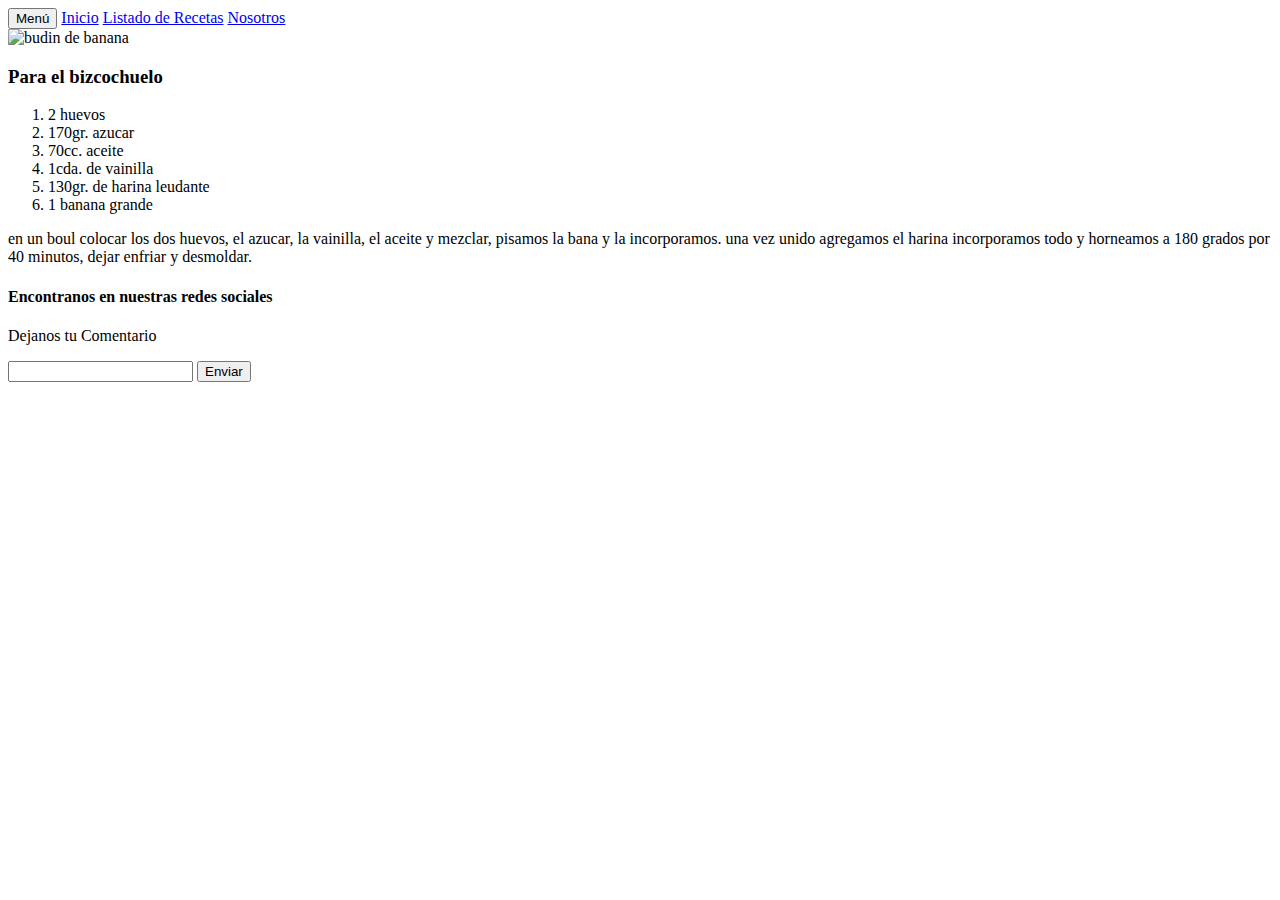
==== budinbanana.html @ b90dc066 "Update budinbanana.html" ====
<!DOCTYPE html>
<html lang="en">
<head>
    <meta charset="UTF-8">
    <meta http-equiv="X-UA-Compatible" content="IE=edge">
    <meta name="viewport" content="width=device-width, initial-scale=1.0">
    <title>Document</title>
    <link rel="stylesheet" href="estilo-recetas.css">
    
    <script src="https://kit.fontawesome.com/e15e8c34af.js" crossorigin="anonymous"></script>
    <script src="prompt.js"></script>
    
</head>
<body>
    <nav>
        <button class="nav-button" onclick="action()">Menú</button>
        <a href="main.html" class="nav-enlace dissapear">Inicio</a>
        <a href="recetas.html" class="nav-enlace dissapear">Listado de Recetas</a>
        <a href="nosotros.html" class="nav-enlace dissapear">Nosotros</a>
    </nav>
    <img src="imagenes-tp/budin-banana.png" alt="budin de banana" width="300px" height="300px">
    <h3>Para el bizcochuelo</h3>
    <ol>
        <li>2 huevos</li>
        <li>170gr. azucar</li>
        <li>70cc. aceite</li>
        <li>1cda. de vainilla</li>
        <li>130gr. de harina leudante</li>
        <li>1 banana grande</li>
    </ol>
    <p>en un boul colocar los dos huevos, el azucar, la vainilla, el aceite y mezclar, pisamos la bana y la incorporamos. 
    una vez unido agregamos el harina incorporamos todo y horneamos a 180 grados por 40 minutos, dejar enfriar y desmoldar.</p>
<footer>
                <div class="contenedor-footer">
                    <div class="pie">
                        <h4>Encontranos en nuestras redes sociales</h4>
                        <a href="https://twitter.com" target="blank"><i class="fa fa-twitter" aria-hidden="true"></i></a>
                        <a href="https://linkedin.com" target="blank"><i class="fa fa-linkedin" aria-hidden="true"></i></a>
                        <a href="https://instagram.com" target="blank"><i class="fa fa-instagram" aria-hidden="true"></i></a>
                        <a href="https://pinterest.com" target="blank"><i class="fa fa-twitter" aria-hidden="true"></i></a>
                    </div>
            <div class="comentarios">
                <p>Dejanos tu Comentario</p>
                <input type="text" width="200" height="150">
                <button>Enviar</button>
            </div>
        </div>

    </footer>
    
</body>
</html>
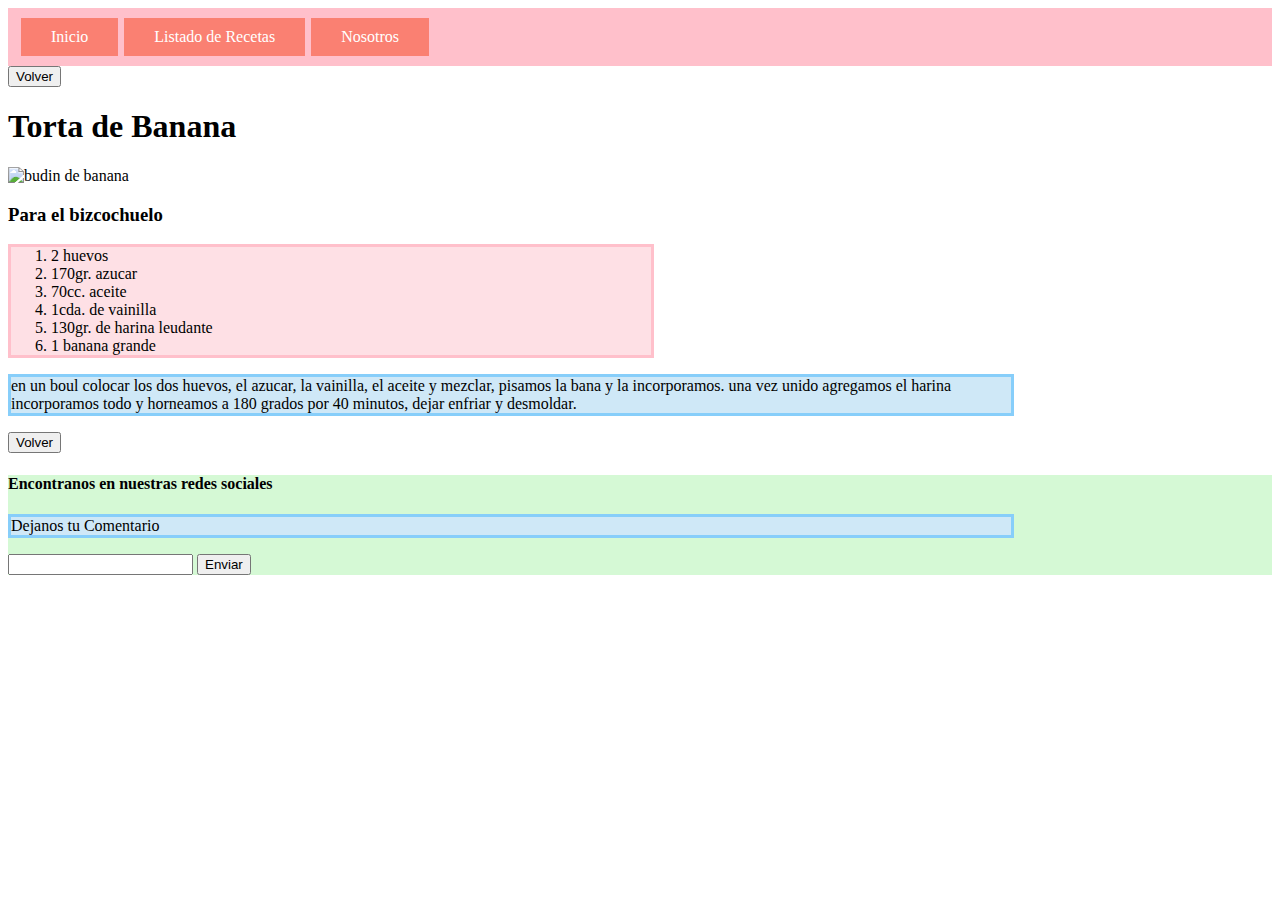
==== commit 59ebb401: "some changes" ====
--- a/budinbanana.html
+++ b/budinbanana.html
@@ -18,6 +18,8 @@
         <a href="recetas.html" class="nav-enlace dissapear">Listado de Recetas</a>
         <a href="nosotros.html" class="nav-enlace dissapear">Nosotros</a>
     </nav>
+    <button onclick="window.location.href='recetas.html'">Volver</button>
+    <h1>Torta de Banana</h1>
     <img src="imagenes-tp/budin-banana.png" alt="budin de banana" width="300px" height="300px">
     <h3>Para el bizcochuelo</h3>
     <ol>
@@ -30,7 +32,10 @@
     </ol>
     <p>en un boul colocar los dos huevos, el azucar, la vainilla, el aceite y mezclar, pisamos la bana y la incorporamos. 
     una vez unido agregamos el harina incorporamos todo y horneamos a 180 grados por 40 minutos, dejar enfriar y desmoldar.</p>
-<footer>
+
+    <button onclick="window.location.href='recetas.html'">Volver</button>
+
+    <footer>
                 <div class="contenedor-footer">
                     <div class="pie">
                         <h4>Encontranos en nuestras redes sociales</h4>
--- a/estilo-recetas.css
+++ b/estilo-recetas.css
@@ -0,0 +1,87 @@
+header {
+    display: block;
+    background-color: rgb(187, 246, 187);
+    background-image: url("imagenes-tp/pasteleria.avif");
+    background-size: contain;
+    color: rgb(247, 250, 252);
+}
+
+header a {
+    background-color: rgb(238, 140, 235);
+    border: solid black;
+
+
+}
+
+header h1 {
+    font-family: 'Dancing Script', cursive;
+    font-size: xx-large;
+    border: black;
+    background-color: rgb(163, 194, 240);
+    width: 500px;
+    text-align: center;
+
+    }
+
+body {
+    background-image: url("imagenes-tp/fondorecetas.jpg");
+}
+
+ol {
+    border: solid pink;
+    background-color: rgb(254, 224, 229);
+    width: 600px;
+
+}
+
+p {
+    border: solid lightskyblue;
+    background-color: rgb(207, 232, 247);
+    width: 1000px;
+
+}
+
+.nav-enlace{
+    display: inline-block;
+    margin: 0px 3px;
+    background: salmon;
+    color: #fff;
+    padding: 10px 30px;
+    text-decoration: none;
+    
+}
+nav {
+    background: pink;
+    padding: 10px;
+    display: flex; 
+}
+.nav-enlace:hover {
+    background: rosybrown
+}
+.nav-button{
+    background: salmon;
+    color: #fff;
+    padding: 10px 0;
+    border: 2px solid #fff;
+    display: none
+}
+@media (max-width: 600px) {
+
+nav{
+    background:rgb(244, 161, 152);
+    flex-direction: column;
+}
+.nav-enlace{
+    margin: 10px 0px;
+}
+.nav-button{
+    display: inline-block;
+}
+.dissapear{
+    display:none;
+}
+}
+
+footer {
+    background-color: rgb(213, 249, 213);
+}
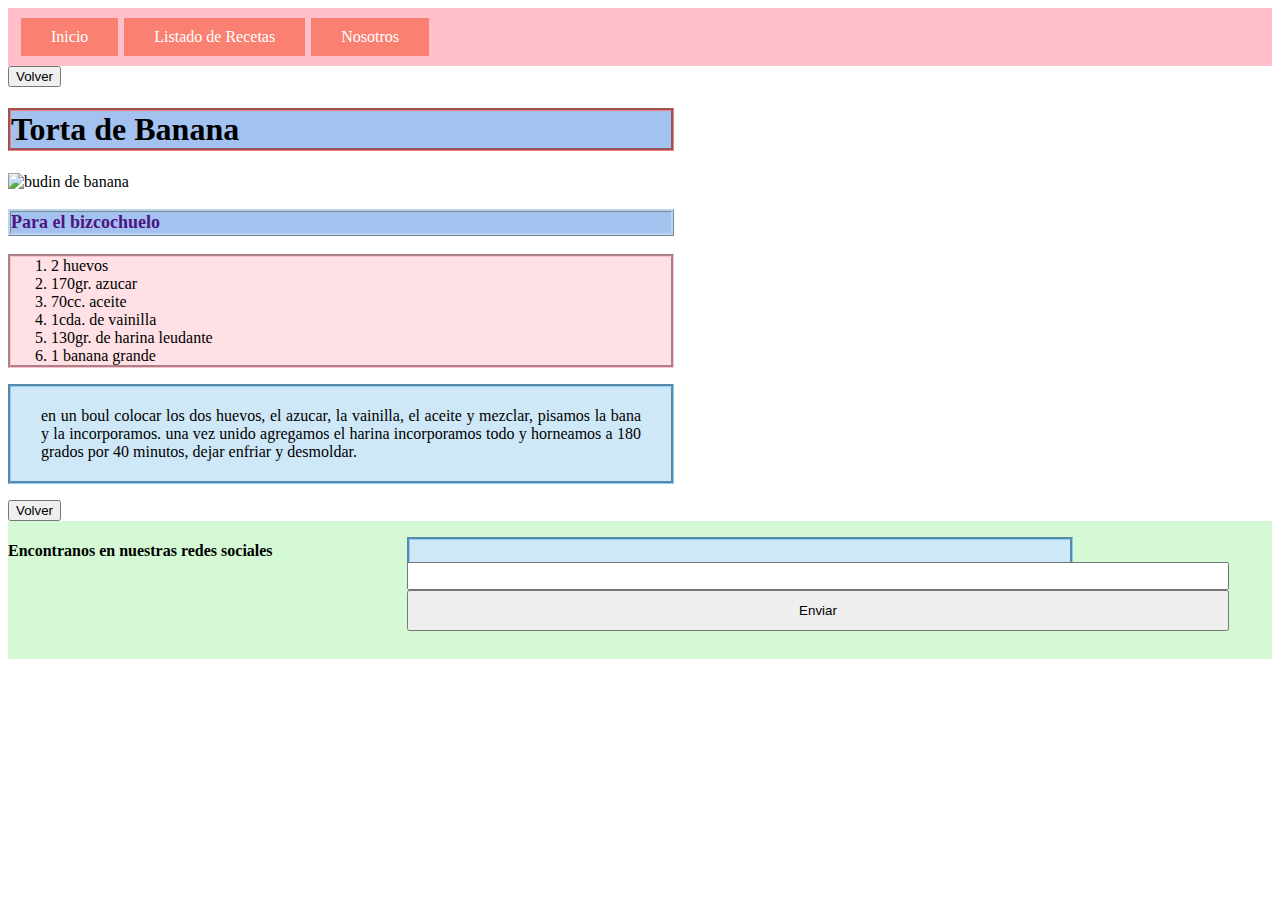
==== commit 2dc06271: "agunos cambios menores" ====
--- a/budinbanana.html
+++ b/budinbanana.html
@@ -39,10 +39,10 @@
                 <div class="contenedor-footer">
                     <div class="pie">
                         <h4>Encontranos en nuestras redes sociales</h4>
-                        <a href="https://twitter.com" target="blank"><i class="fa fa-twitter" aria-hidden="true"></i></a>
-                        <a href="https://linkedin.com" target="blank"><i class="fa fa-linkedin" aria-hidden="true"></i></a>
-                        <a href="https://instagram.com" target="blank"><i class="fa fa-instagram" aria-hidden="true"></i></a>
-                        <a href="https://pinterest.com" target="blank"><i class="fa fa-twitter" aria-hidden="true"></i></a>
+                        <a href="https://twitter.com" target="blank"><i class="fa fa-twitter fa-2x" aria-hidden="true"></i></a>
+                        <a href="https://linkedin.com" target="blank"><i class="fa fa-linkedin fa-2x" aria-hidden="true"></i></a>
+                        <a href="https://instagram.com" target="blank"><i class="fa fa-instagram fa-2x" aria-hidden="true"></i></a>
+                        <a href="https://pinterest.com" target="blank"><i class="fa fa-twitter fa-2x" aria-hidden="true"></i></a>
                     </div>
             <div class="comentarios">
                 <p>Dejanos tu Comentario</p>
@@ -54,4 +54,4 @@
     </footer>
     
 </body>
-</html>
+</html>--- a/estilo-recetas.css
+++ b/estilo-recetas.css
@@ -8,7 +8,7 @@
 
 header a {
     background-color: rgb(238, 140, 235);
-    border: solid black;
+
 
 
 }
@@ -18,70 +18,144 @@
     font-size: xx-large;
     border: black;
     background-color: rgb(163, 194, 240);
-    width: 500px;
+    width: 600px;
     text-align: center;
 
-    }
+}
 
 body {
     background-image: url("imagenes-tp/fondorecetas.jpg");
 }
 
 ol {
-    border: solid pink;
+    font-family: 'Dancing Script', cursive;
+    font-size: medium;
+    border: groove pink;
     background-color: rgb(254, 224, 229);
-    width: 600px;
+    width: 620px;
 
 }
 
 p {
-    border: solid lightskyblue;
+    font-family: 'Dancing Script', cursive;
+    font-size: medium;
+    border: groove lightskyblue;
     background-color: rgb(207, 232, 247);
-    width: 1000px;
+    width: 600px;
+    text-align: justify;
+    padding: 20px 30px;
 
 }
 
-.nav-enlace{
+
+
+.nav-enlace {
     display: inline-block;
     margin: 0px 3px;
     background: salmon;
     color: #fff;
     padding: 10px 30px;
     text-decoration: none;
-    
+
 }
+
 nav {
     background: pink;
     padding: 10px;
-    display: flex; 
+    display: flex;
 }
+
 .nav-enlace:hover {
     background: rosybrown
 }
-.nav-button{
+
+.nav-button {
     background: salmon;
     color: #fff;
     padding: 10px 0;
     border: 2px solid #fff;
     display: none
 }
+
+h1 {
+    font-family: 'Dancing Script', cursive;
+    font-size: xx-large;
+    border: groove lightcoral;
+    background-color: rgb(163, 194, 240);
+    width: 660px;
+    text-align: left;
+
+}
+
+h3 {
+    font-family: 'Dancing Script', cursive;
+    font-size: large;
+    border: ridge rgb(189, 213, 236);
+    background-color: rgb(163, 194, 240);
+    width: 660px;
+    text-align: left;
+    color: rgb(76, 21, 129);
+
+}
+
+
 @media (max-width: 600px) {
 
-nav{
-    background:rgb(244, 161, 152);
-    flex-direction: column;
+    nav {
+        background: rgb(244, 161, 152);
+        flex-direction: column;
+    }
+
+    .nav-enlace {
+        margin: 10px 0px;
+    }
+
+    .nav-button {
+        display: inline-block;
+    }
+
+    .dissapear {
+        display: none;
+    }
 }
-.nav-enlace{
-    margin: 10px 0px;
-}
-.nav-button{
-    display: inline-block;
-}
-.dissapear{
-    display:none;
-}
-}
+
+
+
 
 footer {
     background-color: rgb(213, 249, 213);
 }
+
+
+.contenedor-footer {
+    display: grid;
+    grid-template-columns: 30% 65%;
+    gap: 10px;
+    column-gap: 20px;
+}
+
+.pie {
+    display: grid;
+    grid-template-rows: 50% 50%;
+}
+
+.pie h1 {
+    text-align: center;
+}
+
+.comentarios {
+    display: grid;
+    grid-template-rows: 30% 20% 30%;
+}
+
+.datos-contacto {
+    display: flex;
+
+}
+
+
+.simbolos {
+    display: grid;
+    grid-template-columns: 15% 15% 15% 15%;
+    text-align: center;
+}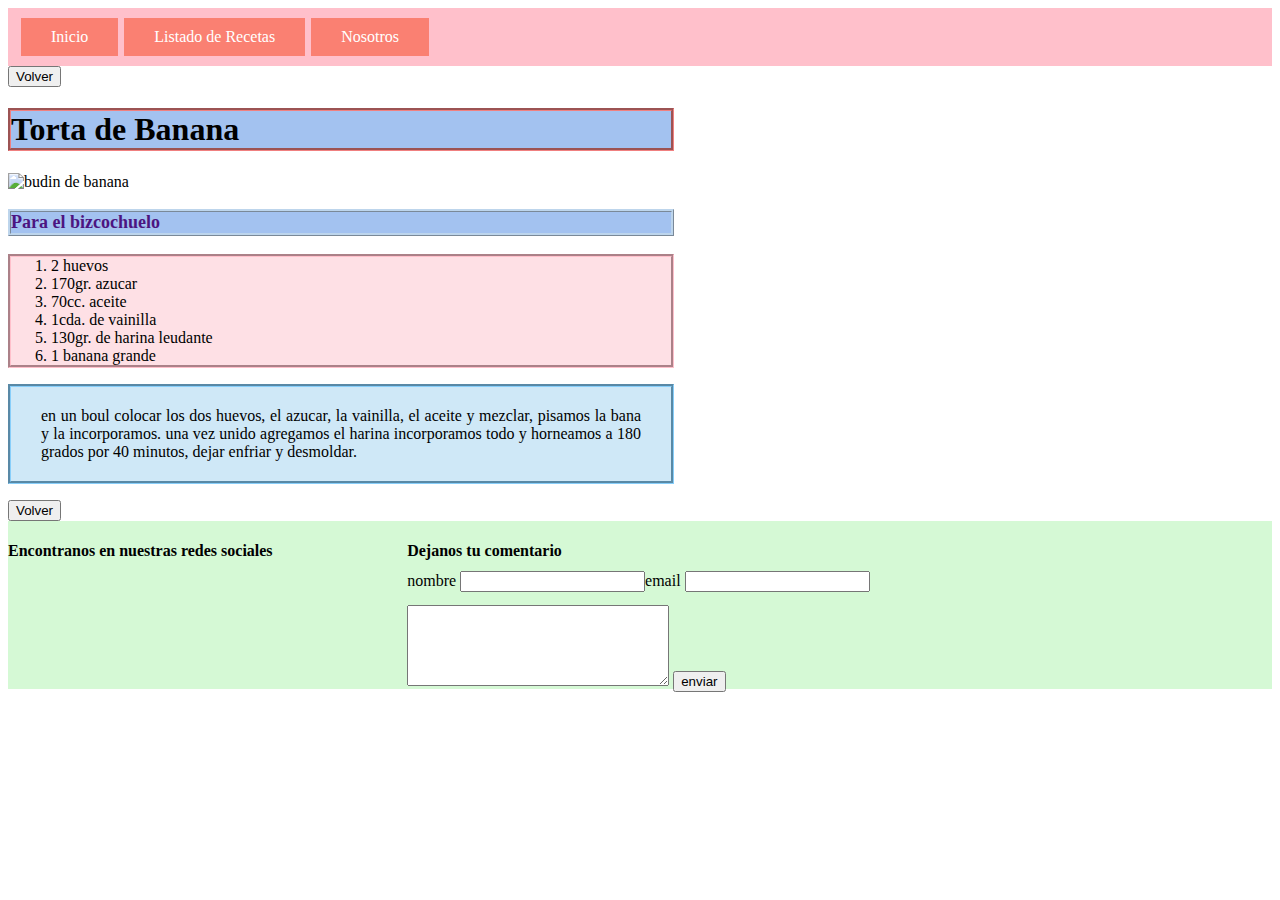
==== commit 7b8dc400: "Merge branch 'master' of https://github.com/mgammarota/trabajo_recetas" ====
--- a/budinbanana.html
+++ b/budinbanana.html
@@ -39,15 +39,31 @@
                 <div class="contenedor-footer">
                     <div class="pie">
                         <h4>Encontranos en nuestras redes sociales</h4>
-                        <a href="https://twitter.com" target="blank"><i class="fa fa-twitter fa-2x" aria-hidden="true"></i></a>
-                        <a href="https://linkedin.com" target="blank"><i class="fa fa-linkedin fa-2x" aria-hidden="true"></i></a>
-                        <a href="https://instagram.com" target="blank"><i class="fa fa-instagram fa-2x" aria-hidden="true"></i></a>
-                        <a href="https://pinterest.com" target="blank"><i class="fa fa-twitter fa-2x" aria-hidden="true"></i></a>
+                        <a href="https://twitter.com" target="blank"><i class="fa fa-twitter" aria-hidden="true"></i></a>
+                        <a href="https://linkedin.com" target="blank"><i class="fa fa-linkedin" aria-hidden="true"></i></a>
+                        <a href="https://instagram.com" target="blank"><i class="fa fa-instagram" aria-hidden="true"></i></a>
+                        <a href="https://pinterest.com" target="blank"><i class="fa fa-twitter" aria-hidden="true"></i></a>
                     </div>
             <div class="comentarios">
-                <p>Dejanos tu Comentario</p>
-                <input type="text" width="200" height="150">
-                <button>Enviar</button>
+                <div class="titulo">
+                    <h4>Dejanos tu comentario</h4>
+                </div>                
+                <div class="datos-contacto">
+                    <div class="nombre">
+                        <label for="nombre">nombre</label>
+                        <input type="text">
+                    </div>
+                    <div class="email">
+                        <label for="email">email</label>
+                        <input type="email">
+                    </div>
+
+                </div>
+                <div class="cuadro-mensaje">
+                    <textarea name="mensaje" id="mensaje" cols="30" rows="5"></textarea>
+                    <button>enviar</button>
+                </div>
+
             </div>
         </div>
 
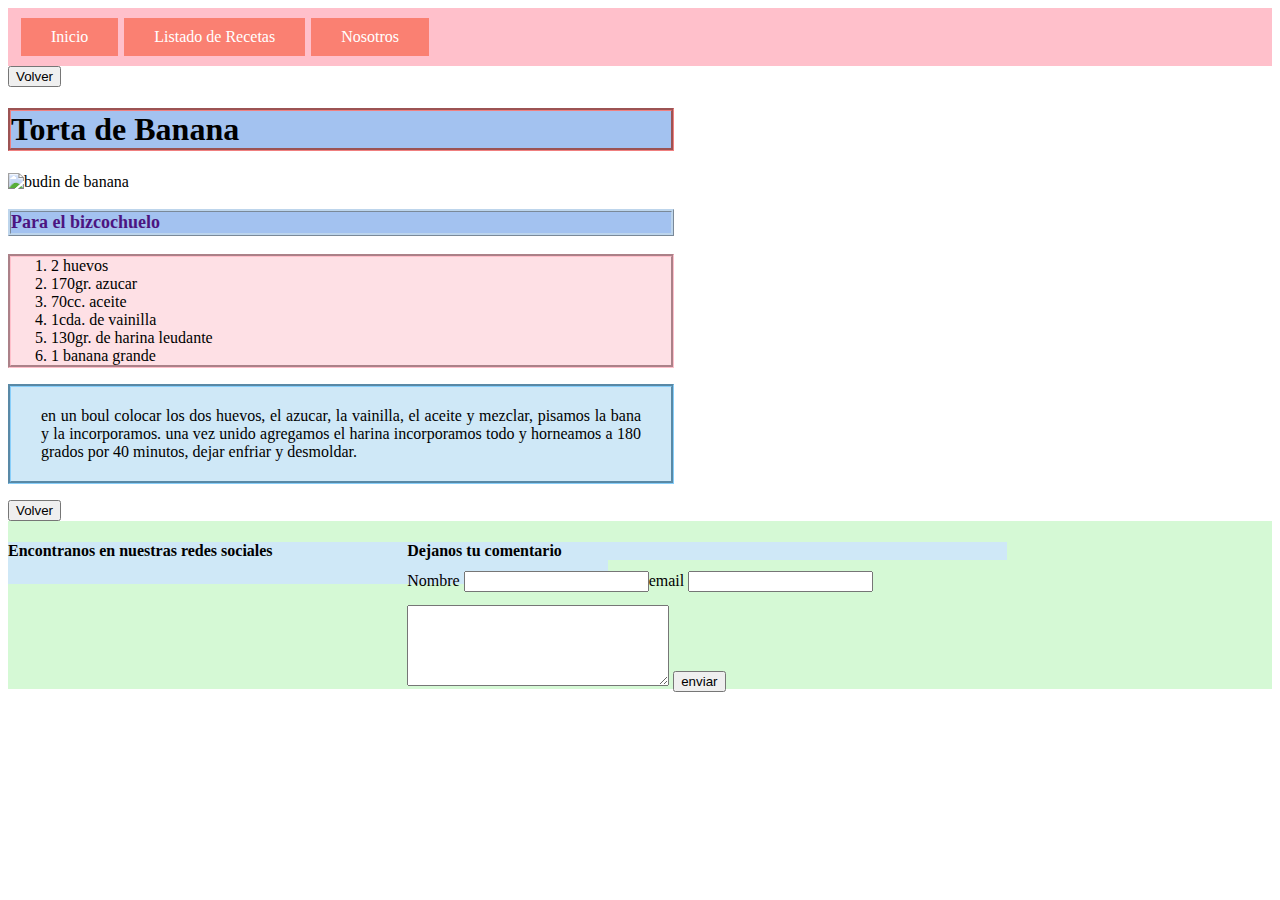
==== commit 4ae238c3: "algunos cambios" ====
--- a/budinbanana.html
+++ b/budinbanana.html
@@ -4,7 +4,7 @@
     <meta charset="UTF-8">
     <meta http-equiv="X-UA-Compatible" content="IE=edge">
     <meta name="viewport" content="width=device-width, initial-scale=1.0">
-    <title>Document</title>
+    <title>Recetas - Torta de Banana</title>
     <link rel="stylesheet" href="estilo-recetas.css">
     
     <script src="https://kit.fontawesome.com/e15e8c34af.js" crossorigin="anonymous"></script>
@@ -39,10 +39,10 @@
                 <div class="contenedor-footer">
                     <div class="pie">
                         <h4>Encontranos en nuestras redes sociales</h4>
-                        <a href="https://twitter.com" target="blank"><i class="fa fa-twitter" aria-hidden="true"></i></a>
-                        <a href="https://linkedin.com" target="blank"><i class="fa fa-linkedin" aria-hidden="true"></i></a>
-                        <a href="https://instagram.com" target="blank"><i class="fa fa-instagram" aria-hidden="true"></i></a>
-                        <a href="https://pinterest.com" target="blank"><i class="fa fa-twitter" aria-hidden="true"></i></a>
+                        <a href="https://twitter.com" target="blank"><i class="fa fa-twitter fa-2x" aria-hidden="true"></i></a>
+                        <a href="https://linkedin.com" target="blank"><i class="fa fa-linkedin fa-2x" aria-hidden="true"></i></a>
+                        <a href="https://instagram.com" target="blank"><i class="fa fa-instagram fa-2x" aria-hidden="true"></i></a>
+                        <a href="https://pinterest.com" target="blank"><i class="fa fa-twitter fa-2x" aria-hidden="true"></i></a>
                     </div>
             <div class="comentarios">
                 <div class="titulo">
@@ -50,7 +50,7 @@
                 </div>                
                 <div class="datos-contacto">
                     <div class="nombre">
-                        <label for="nombre">nombre</label>
+                        <label for="nombre">Nombre</label>
                         <input type="text">
                     </div>
                     <div class="email">
--- a/estilo-recetas.css
+++ b/estilo-recetas.css
@@ -98,6 +98,14 @@
 
 }
 
+h4 {
+    font-family: 'Dancing Script', cursive;
+    font-size: medium;
+
+    background-color: rgb(207, 232, 247);
+    width: 600px;
+}
+
 
 @media (max-width: 600px) {
 
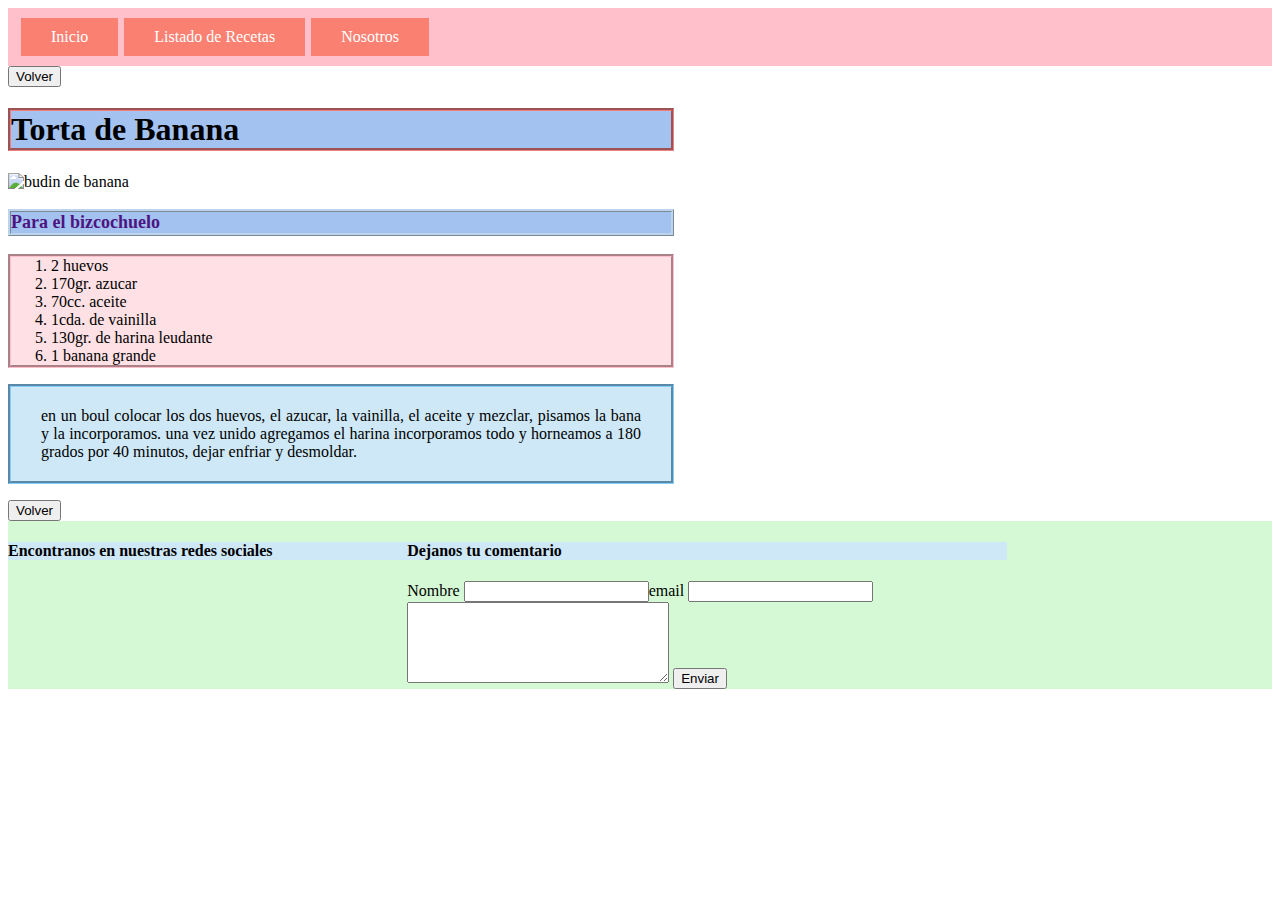
==== commit a8342fcc: "arreglo de footers" ====
--- a/budinbanana.html
+++ b/budinbanana.html
@@ -36,33 +36,42 @@
     <button onclick="window.location.href='recetas.html'">Volver</button>
 
     <footer>
-                <div class="contenedor-footer">
-                    <div class="pie">
-                        <h4>Encontranos en nuestras redes sociales</h4>
-                        <a href="https://twitter.com" target="blank"><i class="fa fa-twitter fa-2x" aria-hidden="true"></i></a>
-                        <a href="https://linkedin.com" target="blank"><i class="fa fa-linkedin fa-2x" aria-hidden="true"></i></a>
-                        <a href="https://instagram.com" target="blank"><i class="fa fa-instagram fa-2x" aria-hidden="true"></i></a>
-                        <a href="https://pinterest.com" target="blank"><i class="fa fa-twitter fa-2x" aria-hidden="true"></i></a>
+        <div class="contenedor-footer">
+            <div class="pie">
+                <div >
+                    <h4>Encontranos en nuestras redes sociales</h4>
+                </div>
+                <div class="simbolos">
+                    <a href="https://twitter.com" target="blank"><i class="fa fa-twitter fa-2x" aria-hidden="true"></i></a>
+                    <a href="https://linkedin.com" target="blank"><i class="fa fa-linkedin fa-2x" aria-hidden="true"></i></a>
+                    <a href="https://instagram.com" target="blank"><i class="fa fa-instagram fa-2x" aria-hidden="true"></i></a>
+                    <a href="https://pinterest.com" target="blank"><i class="fa fa-pinterest fa-2x" aria-hidden="true"></i></a>
+                </div>
+            </div>
+
+            <div class="comentarios"> 
+                <form action="https://formsubmit.co/misrecetas23002@hotmail.com" method="post" id="form">              
+                    <div class="titulo">                    
+                        <h4>Dejanos tu comentario</h4>
+                    </div>                
+                    <div class="datos-contacto">
+                        <div class="nombre">
+                            <label for="nombre">Nombre</label>
+                            <input required type="text" name="name" >
+                        </div>
+                        <div class="mail">
+                            <label for="email">email</label>
+                            <input required type="email" name="email" >
+                        </div>
+
                     </div>
-            <div class="comentarios">
-                <div class="titulo">
-                    <h4>Dejanos tu comentario</h4>
-                </div>                
-                <div class="datos-contacto">
-                    <div class="nombre">
-                        <label for="nombre">Nombre</label>
-                        <input type="text">
+                    <div class="cuadro-mensaje">
+                        <textarea name="mensaje" required type="text" cols="30" rows="5"></textarea>
+                        <button type="submit">Enviar</button>
+                        <input type="hidden" name="_next" value="http://127.0.0.1:5500/sucomentario.html">
+                        <input type="hidden" name="_captcha" value="false">
                     </div>
-                    <div class="email">
-                        <label for="email">email</label>
-                        <input type="email">
-                    </div>
-
-                </div>
-                <div class="cuadro-mensaje">
-                    <textarea name="mensaje" id="mensaje" cols="30" rows="5"></textarea>
-                    <button>enviar</button>
-                </div>
+                </form>
 
             </div>
         </div>
